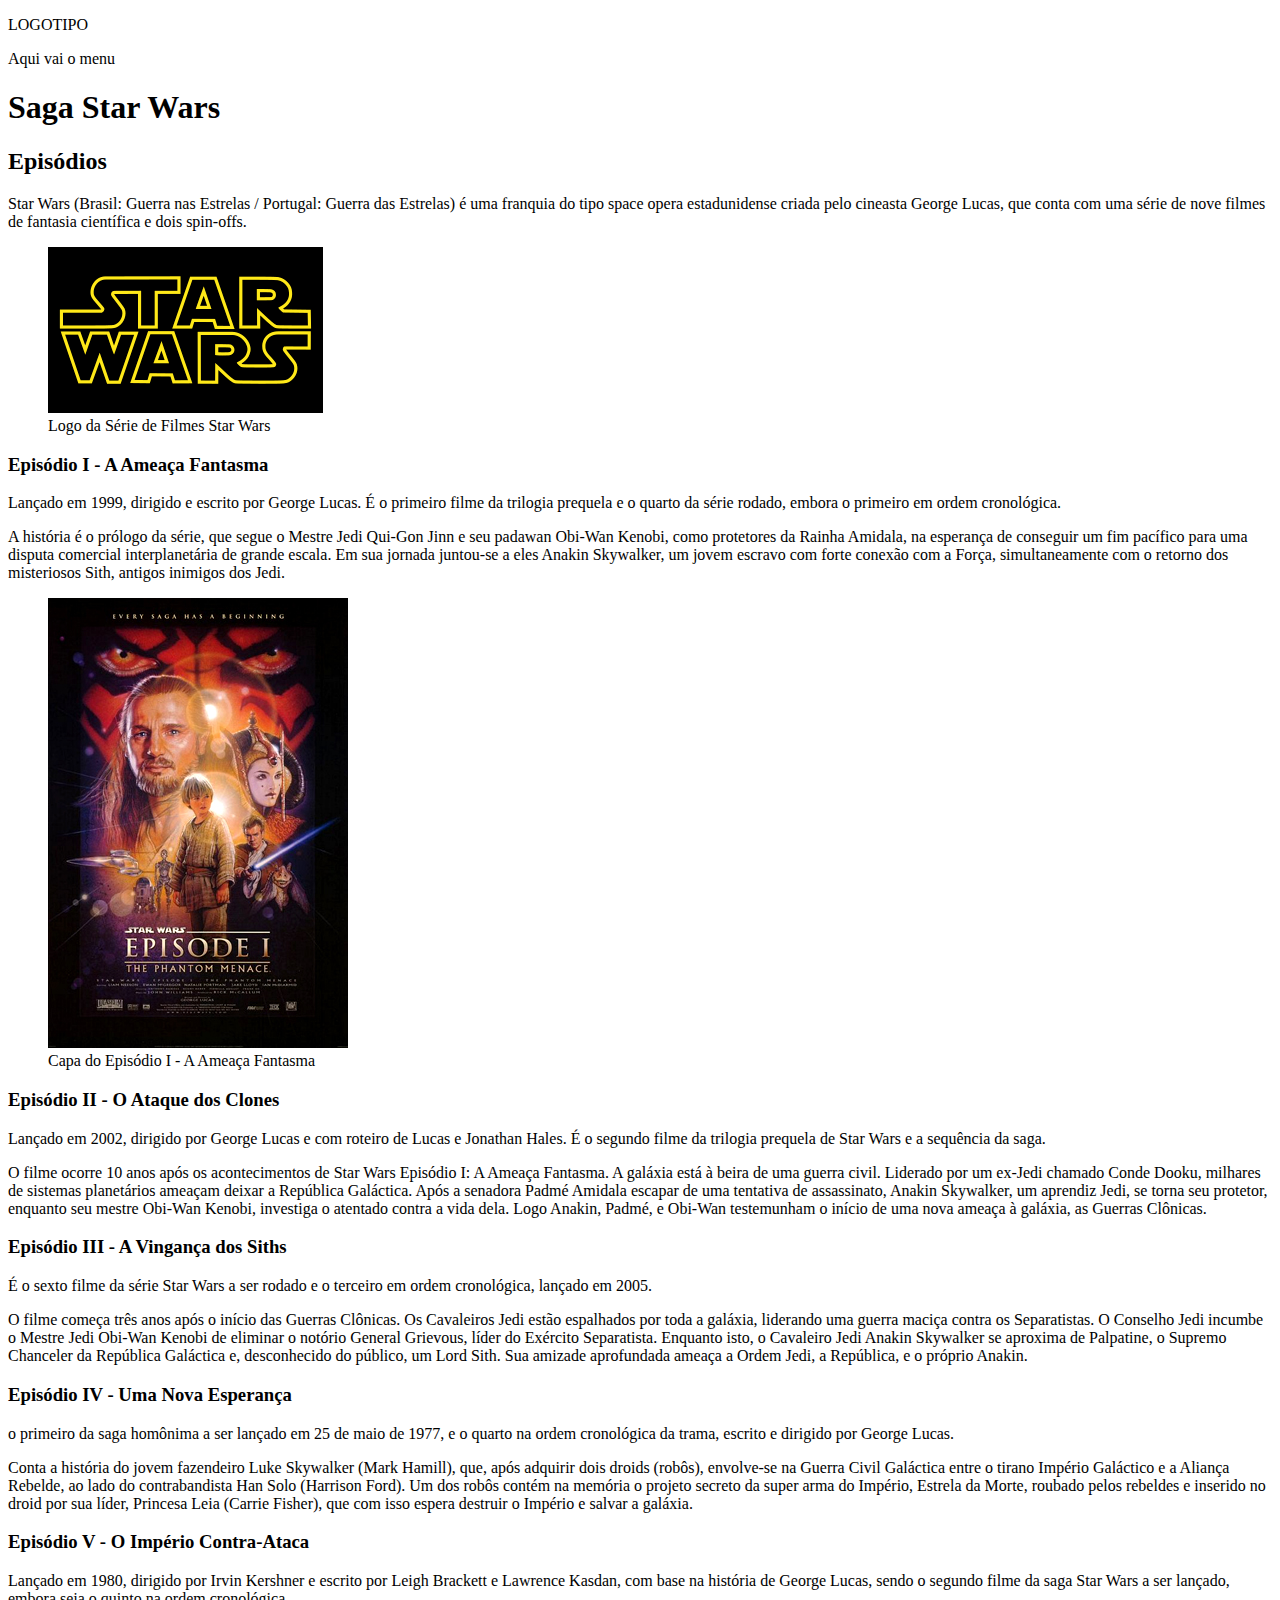
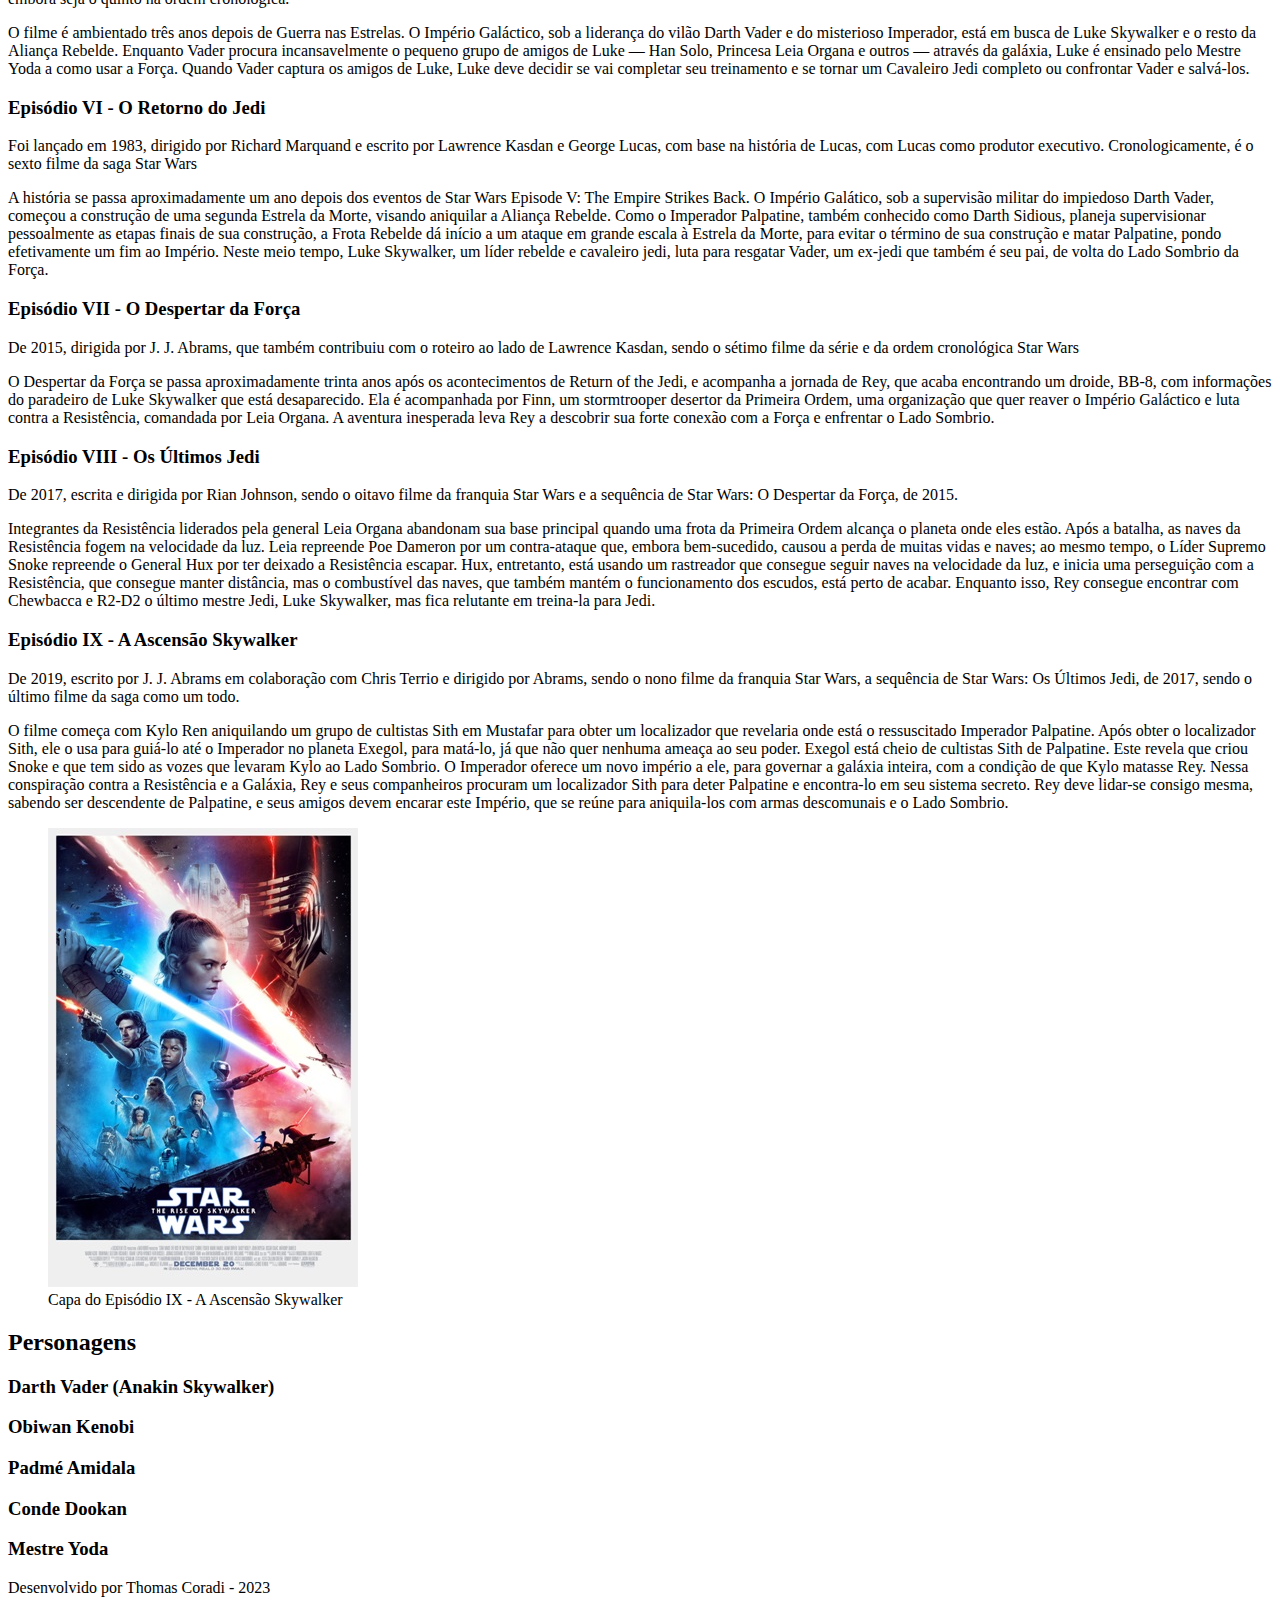
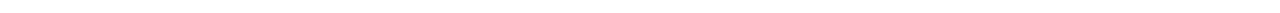
==== site_starwars/index.html @ e64e8603 "Add files via upload" ====
<!DOCTYPE html>
<html lang="pt-br">
<head>
    <meta charset="UTF-8">
    <meta http-equiv="X-UA-Compatible" content="IE=edge">
    <meta name="viewport" content="width=device-width, initial-scale=1.0">
    <title>Star Wars</title>
</head>
<body>
    <header>
        <p>LOGOTIPO</p>
    </header>
    <nav>
        <p>Aqui vai o menu</p>
    </nav>
    <main>
        <h1>Saga Star Wars</h1>
        <article>
            <h2>Episódios</h2>
            <p>Star Wars (Brasil: Guerra nas Estrelas / Portugal: Guerra das Estrelas) é uma franquia do tipo space opera estadunidense criada pelo cineasta George Lucas, que conta com uma série de nove filmes de fantasia científica e dois spin-offs.</p>
            <figure>
                <img src="IMAGENS/Star_Wars_Logo..png" alt=" Imagem do Logo de Star Wars">
                <figcaption> Logo da Série de Filmes Star Wars</figcaption>
            </figure>
            <section>
    <h3>Episódio I - A Ameaça Fantasma</h3>
    <p>Lançado em 1999, dirigido e escrito por George Lucas. É o primeiro filme da trilogia prequela e o quarto da série rodado, embora o primeiro em ordem cronológica.</p>
    <p>A história é o prólogo da série, que segue o Mestre Jedi Qui-Gon Jinn e seu padawan Obi-Wan Kenobi, como protetores da Rainha Amidala, na esperança de conseguir um fim pacífico para uma disputa comercial interplanetária de grande escala. Em sua jornada juntou-se a eles Anakin Skywalker, um jovem escravo com forte conexão com a Força, simultaneamente com o retorno dos misteriosos Sith, antigos inimigos dos Jedi.</p>
            <figure>
                <img src="IMAGENS/Star_Wars_Episódio_1_Ameaça_Fantasma.jpg" alt="">
                <figcaption> Capa do Episódio I - A Ameaça Fantasma</figcaption>
            </figure>
            </section>
            <section>
    <h3>Episódio II - O Ataque dos Clones</h3>
    <p>Lançado em 2002, dirigido por George Lucas e com roteiro de Lucas e Jonathan Hales. É o segundo filme da trilogia prequela de Star Wars e a sequência da saga.</p>
    <p>O filme ocorre 10 anos após os acontecimentos de Star Wars Episódio I: A Ameaça Fantasma. A galáxia está à beira de uma guerra civil. Liderado por um ex-Jedi chamado Conde Dooku, milhares de sistemas planetários ameaçam deixar a República Galáctica. Após a senadora Padmé Amidala escapar de uma tentativa de assassinato, Anakin Skywalker, um aprendiz Jedi, se torna seu protetor, enquanto seu mestre Obi-Wan Kenobi, investiga o atentado contra a vida dela. Logo Anakin, Padmé, e Obi-Wan testemunham o início de uma nova ameaça à galáxia, as Guerras Clônicas.</p>
            </section>
            <section>
                <h3>Episódio III - A Vingança dos Siths</h3>
                <p>É o sexto filme da série Star Wars a ser rodado e o terceiro em ordem cronológica, lançado em 2005.</p>
                <P>O filme começa três anos após o início das Guerras Clônicas. Os Cavaleiros Jedi estão espalhados por toda a galáxia, liderando uma guerra maciça contra os Separatistas. O Conselho Jedi incumbe o Mestre Jedi Obi-Wan Kenobi de eliminar o notório General Grievous, líder do Exército Separatista. Enquanto isto, o Cavaleiro Jedi Anakin Skywalker se aproxima de Palpatine, o Supremo Chanceler da República Galáctica e, desconhecido do público, um Lord Sith. Sua amizade aprofundada ameaça a Ordem Jedi, a República, e o próprio Anakin.</P>
            </section>
            <section>
                <h3>Episódio IV - Uma Nova Esperança</h3>
                <P>o primeiro da saga homônima a ser lançado em 25 de maio de 1977, e o quarto na ordem cronológica da trama, escrito e dirigido por George Lucas.</p>
                <p>Conta a história do jovem fazendeiro Luke Skywalker (Mark Hamill), que, após adquirir dois droids (robôs), envolve-se na Guerra Civil Galáctica entre o tirano Império Galáctico e a Aliança Rebelde, ao lado do contrabandista Han Solo (Harrison Ford). Um dos robôs contém na memória o projeto secreto da super arma do Império, Estrela da Morte, roubado pelos rebeldes e inserido no droid por sua líder, Princesa Leia (Carrie Fisher), que com isso espera destruir o Império e salvar a galáxia.</p>
            </section>
            <section>
                <h3>Episódio V - O Império Contra-Ataca</h3>
                <p>Lançado em 1980, dirigido por Irvin Kershner e escrito por Leigh Brackett e Lawrence Kasdan, com base na história de George Lucas, sendo o segundo filme da saga Star Wars a ser lançado, embora seja o quinto na ordem cronológica.</p>
                <p>O filme é ambientado três anos depois de Guerra nas Estrelas. O Império Galáctico, sob a liderança do vilão Darth Vader e do misterioso Imperador, está em busca de Luke Skywalker e o resto da Aliança Rebelde. Enquanto Vader procura incansavelmente o pequeno grupo de amigos de Luke — Han Solo, Princesa Leia Organa e outros — através da galáxia, Luke é ensinado pelo Mestre Yoda a como usar a Força. Quando Vader captura os amigos de Luke, Luke deve decidir se vai completar seu treinamento e se tornar um Cavaleiro Jedi completo ou confrontar Vader e salvá-los.</p>
            </section>
            <section>
                <h3>Episódio VI - O Retorno do Jedi</h3>
                <p>Foi lançado em 1983, dirigido por Richard Marquand e escrito por Lawrence Kasdan e George Lucas, com base na história de Lucas, com Lucas como produtor executivo. Cronologicamente, é o sexto filme da saga Star Wars</p>
                <p>A história se passa aproximadamente um ano depois dos eventos de Star Wars Episode V: The Empire Strikes Back. O Império Galático, sob a supervisão militar do impiedoso Darth Vader, começou a construção de uma segunda Estrela da Morte, visando aniquilar a Aliança Rebelde. Como o Imperador Palpatine, também conhecido como Darth Sidious, planeja supervisionar pessoalmente as etapas finais de sua construção, a Frota Rebelde dá início a um ataque em grande escala à Estrela da Morte, para evitar o término de sua construção e matar Palpatine, pondo efetivamente um fim ao Império. Neste meio tempo, Luke Skywalker, um líder rebelde e cavaleiro jedi, luta para resgatar Vader, um ex-jedi que também é seu pai, de volta do Lado Sombrio da Força.</p>
            </section>
            <section>
                <h3>Episódio VII - O Despertar da Força</h3>
                <p>De 2015, dirigida por J. J. Abrams, que também contribuiu com o roteiro ao lado de Lawrence Kasdan, sendo o sétimo filme da série e da ordem cronológica Star Wars</p>
            <p>O Despertar da Força se passa aproximadamente trinta anos após os acontecimentos de Return of the Jedi, e acompanha a jornada de Rey, que acaba encontrando um droide, BB-8, com informações do paradeiro de Luke Skywalker que está desaparecido. Ela é acompanhada por Finn, um stormtrooper desertor da Primeira Ordem, uma organização que quer reaver o Império Galáctico e luta contra a Resistência, comandada por Leia Organa. A aventura inesperada leva Rey a descobrir sua forte conexão com a Força e enfrentar o Lado Sombrio.</p>
            </section>
            <section>
                <h3>Episódio VIII - Os Últimos Jedi</h3>
                <p>De 2017, escrita e dirigida por Rian Johnson, sendo o oitavo filme da franquia Star Wars e a sequência de Star Wars: O Despertar da Força, de 2015.</p>
                <p>Integrantes da Resistência liderados pela general Leia Organa abandonam sua base principal quando uma frota da Primeira Ordem alcança o planeta onde eles estão. Após a batalha, as naves da Resistência fogem na velocidade da luz. Leia repreende Poe Dameron por um contra-ataque que, embora bem-sucedido, causou a perda de muitas vidas e naves; ao mesmo tempo, o Líder Supremo Snoke repreende o General Hux por ter deixado a Resistência escapar. Hux, entretanto, está usando um rastreador que consegue seguir naves na velocidade da luz, e inicia uma perseguição com a Resistência, que consegue manter distância, mas o combustível das naves, que também mantém o funcionamento dos escudos, está perto de acabar. Enquanto isso, Rey consegue encontrar com Chewbacca e R2-D2 o último mestre Jedi, Luke Skywalker, mas fica relutante em treina-la para Jedi.</p>
            </section>
            <section>
                <h3>Episódio IX - A Ascensão Skywalker</h3>
            <p> De 2019, escrito por J. J. Abrams em colaboração com Chris Terrio e dirigido por Abrams, sendo o nono filme da franquia Star Wars, a sequência de Star Wars: Os Últimos Jedi, de 2017, sendo o último filme da saga como um todo.</p>
            <p>O filme começa com Kylo Ren aniquilando um grupo de cultistas Sith em Mustafar para obter um localizador que revelaria onde está o ressuscitado Imperador Palpatine. Após obter o localizador Sith, ele o usa para guiá-lo até o Imperador no planeta Exegol, para matá-lo, já que não quer nenhuma ameaça ao seu poder. Exegol está cheio de cultistas Sith de Palpatine. Este revela que criou Snoke e que tem sido as vozes que levaram Kylo ao Lado Sombrio. O Imperador oferece um novo império a ele, para governar a galáxia inteira, com a condição de que Kylo matasse Rey. Nessa conspiração contra a Resistência e a Galáxia, Rey e seus companheiros procuram um localizador Sith para deter Palpatine e encontra-lo em seu sistema secreto. Rey deve lidar-se consigo mesma, sabendo ser descendente de Palpatine, e seus amigos devem encarar este Império, que se reúne para aniquila-los com armas descomunais e o Lado Sombrio.</p>   
        <figure>
            <img src="IMAGENS/Star_Wars_The_Rise_of_Skywalker.jpg" alt="">
            <figcaption> Capa do Episódio IX - A Ascensão Skywalker</figcaption>
        </figure>
        </section>
        </article>
        <article>
            <h2>Personagens</h2>
            <section>
                <h3>Darth Vader (Anakin Skywalker)</h3>
            </section>
            <section>
                <h3>Obiwan Kenobi</h3>
            </section>
            <section>
                <h3>Padmé Amidala</h3>
            </section>
        <section>
            <h3>Conde Dookan</h3>
        </section>
        <section>
            <h3>Mestre Yoda</h3>
        </section>
        </article>
    </main>
    <footer>
        <p>Desenvolvido por Thomas Coradi - 2023</p>
    </footer>
</body>
</html>
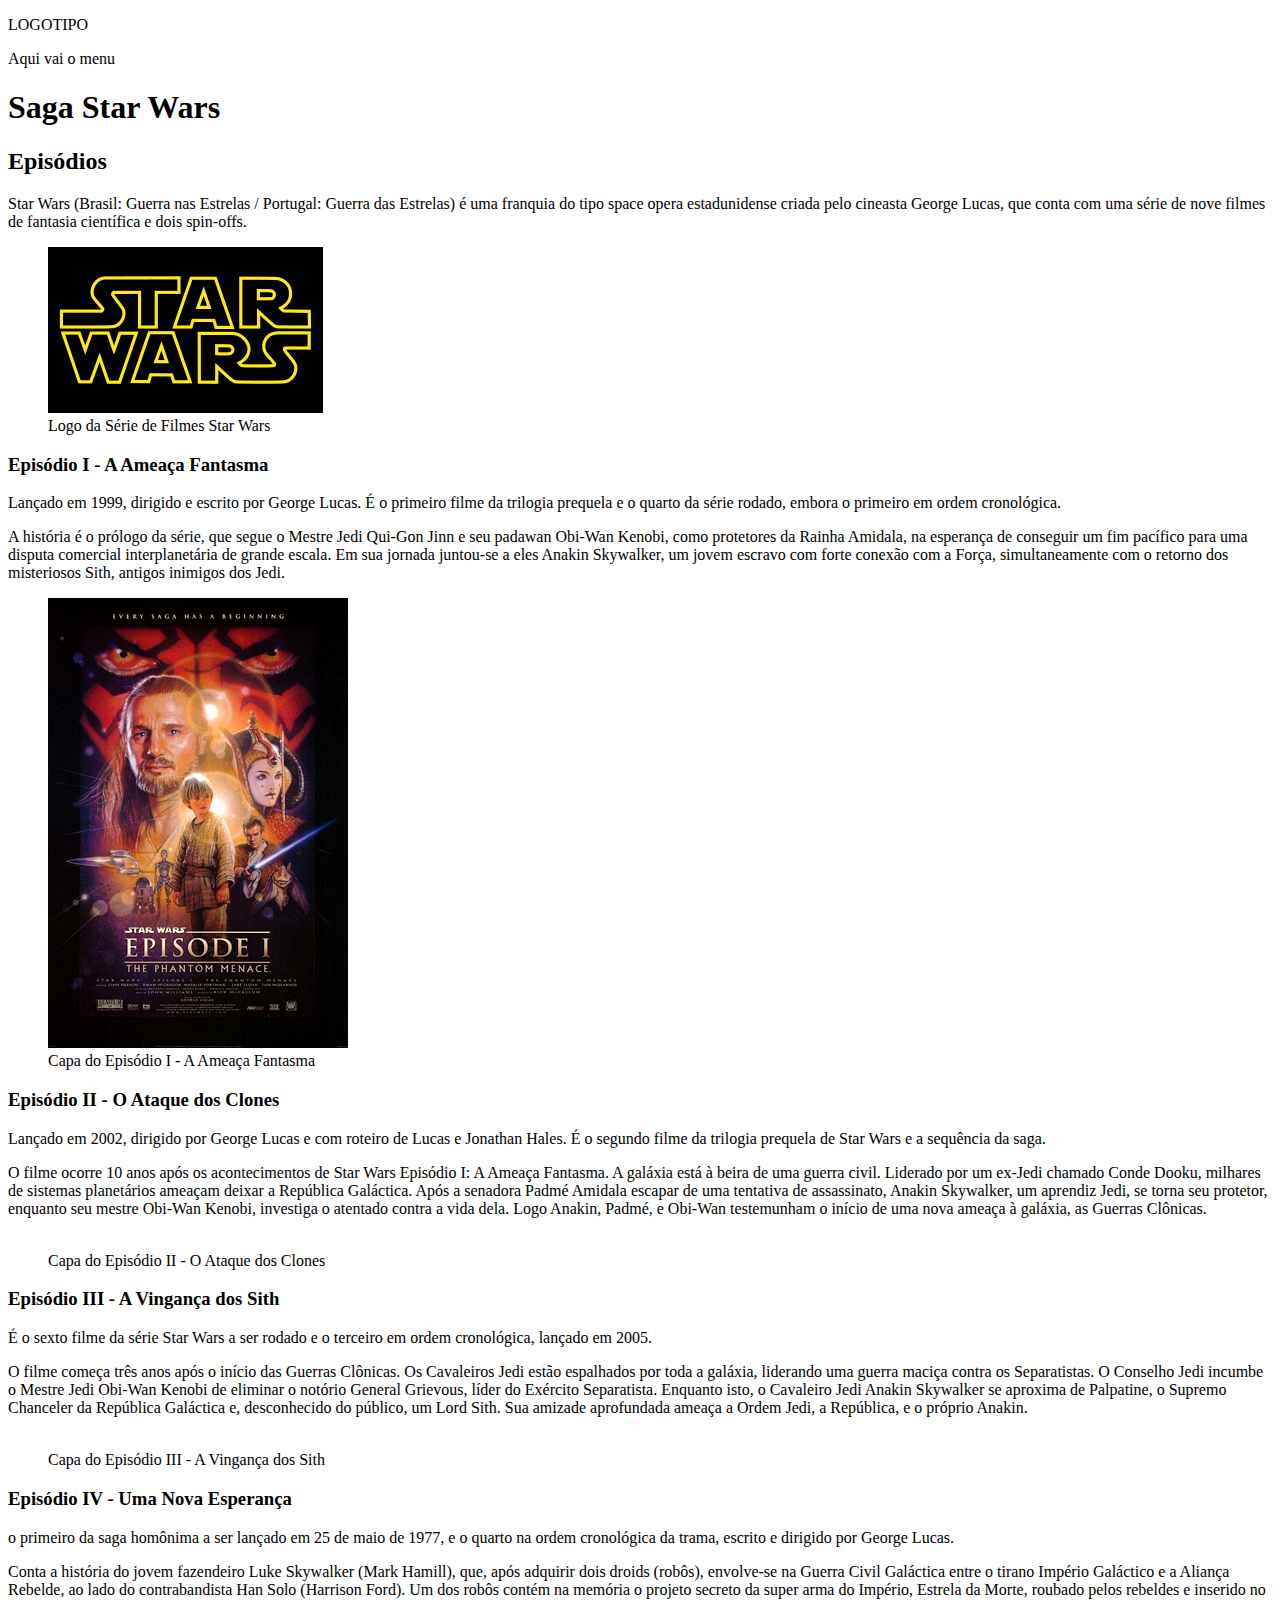
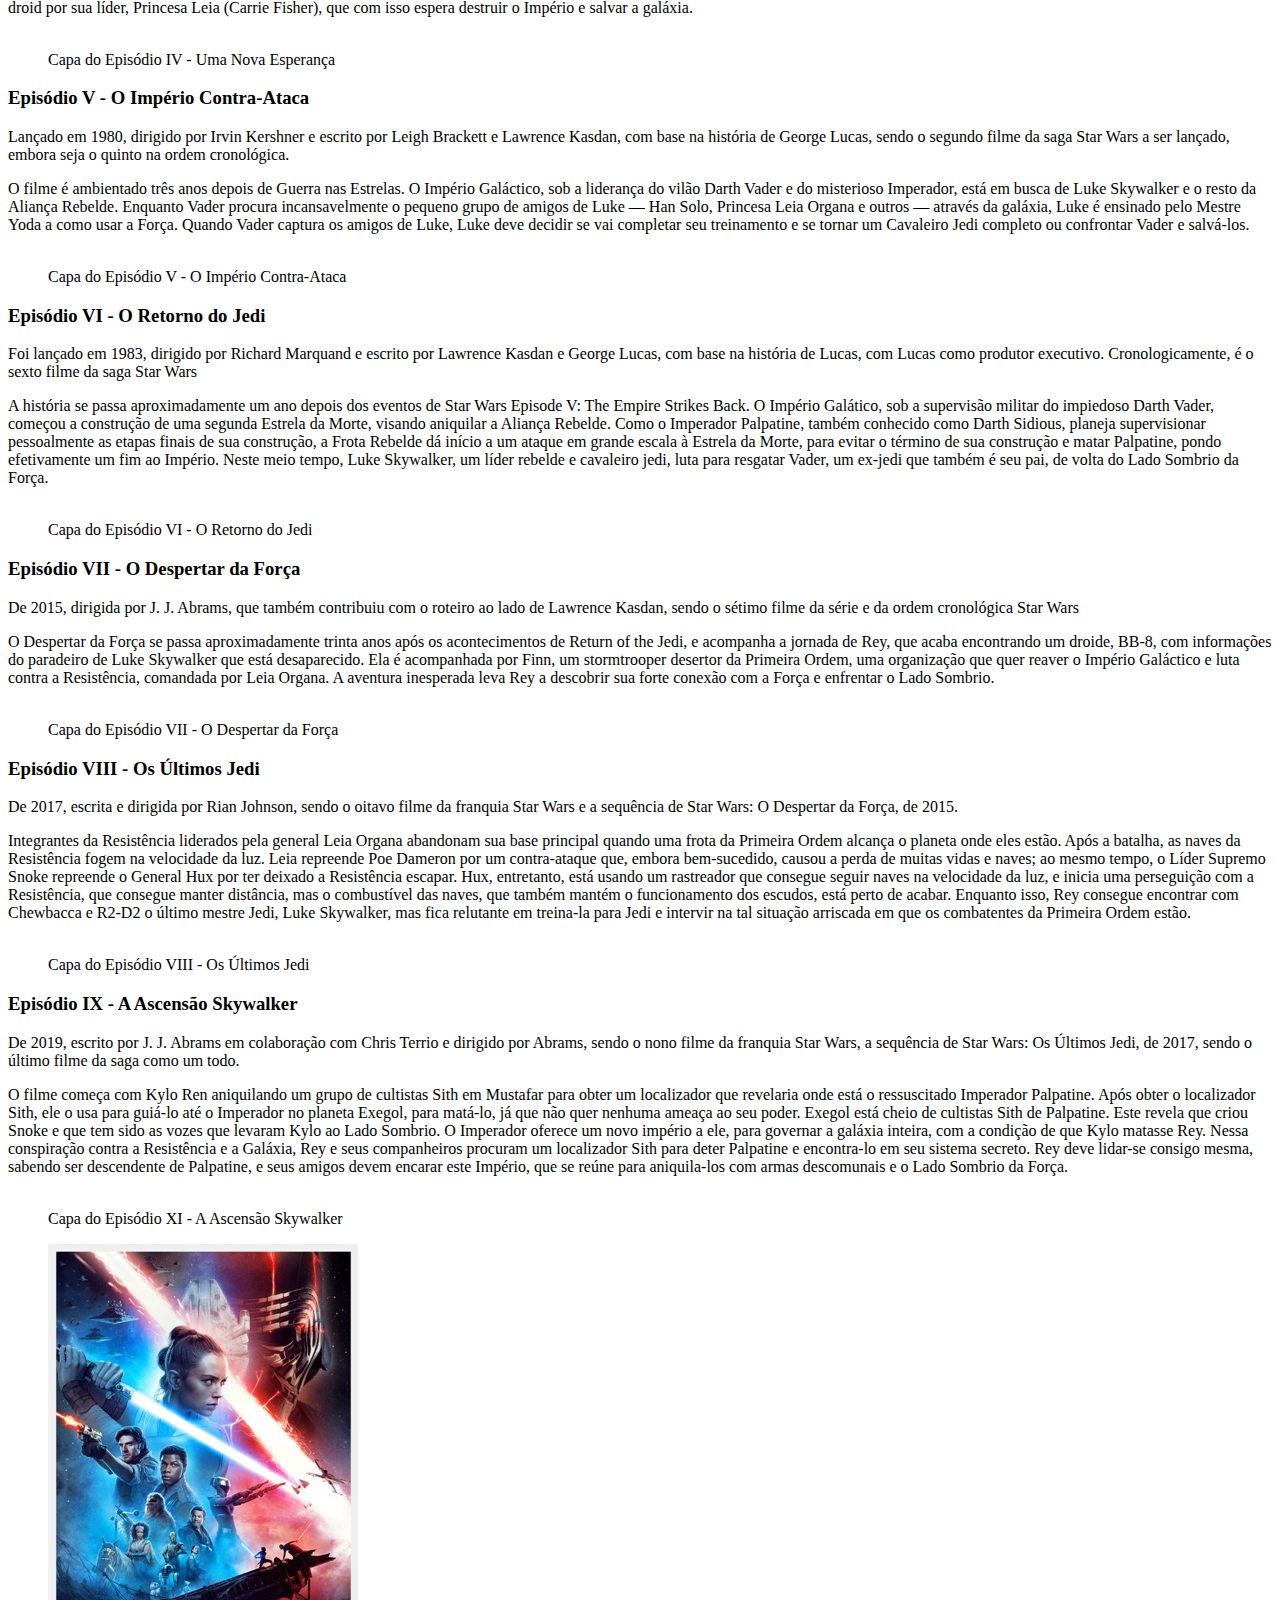
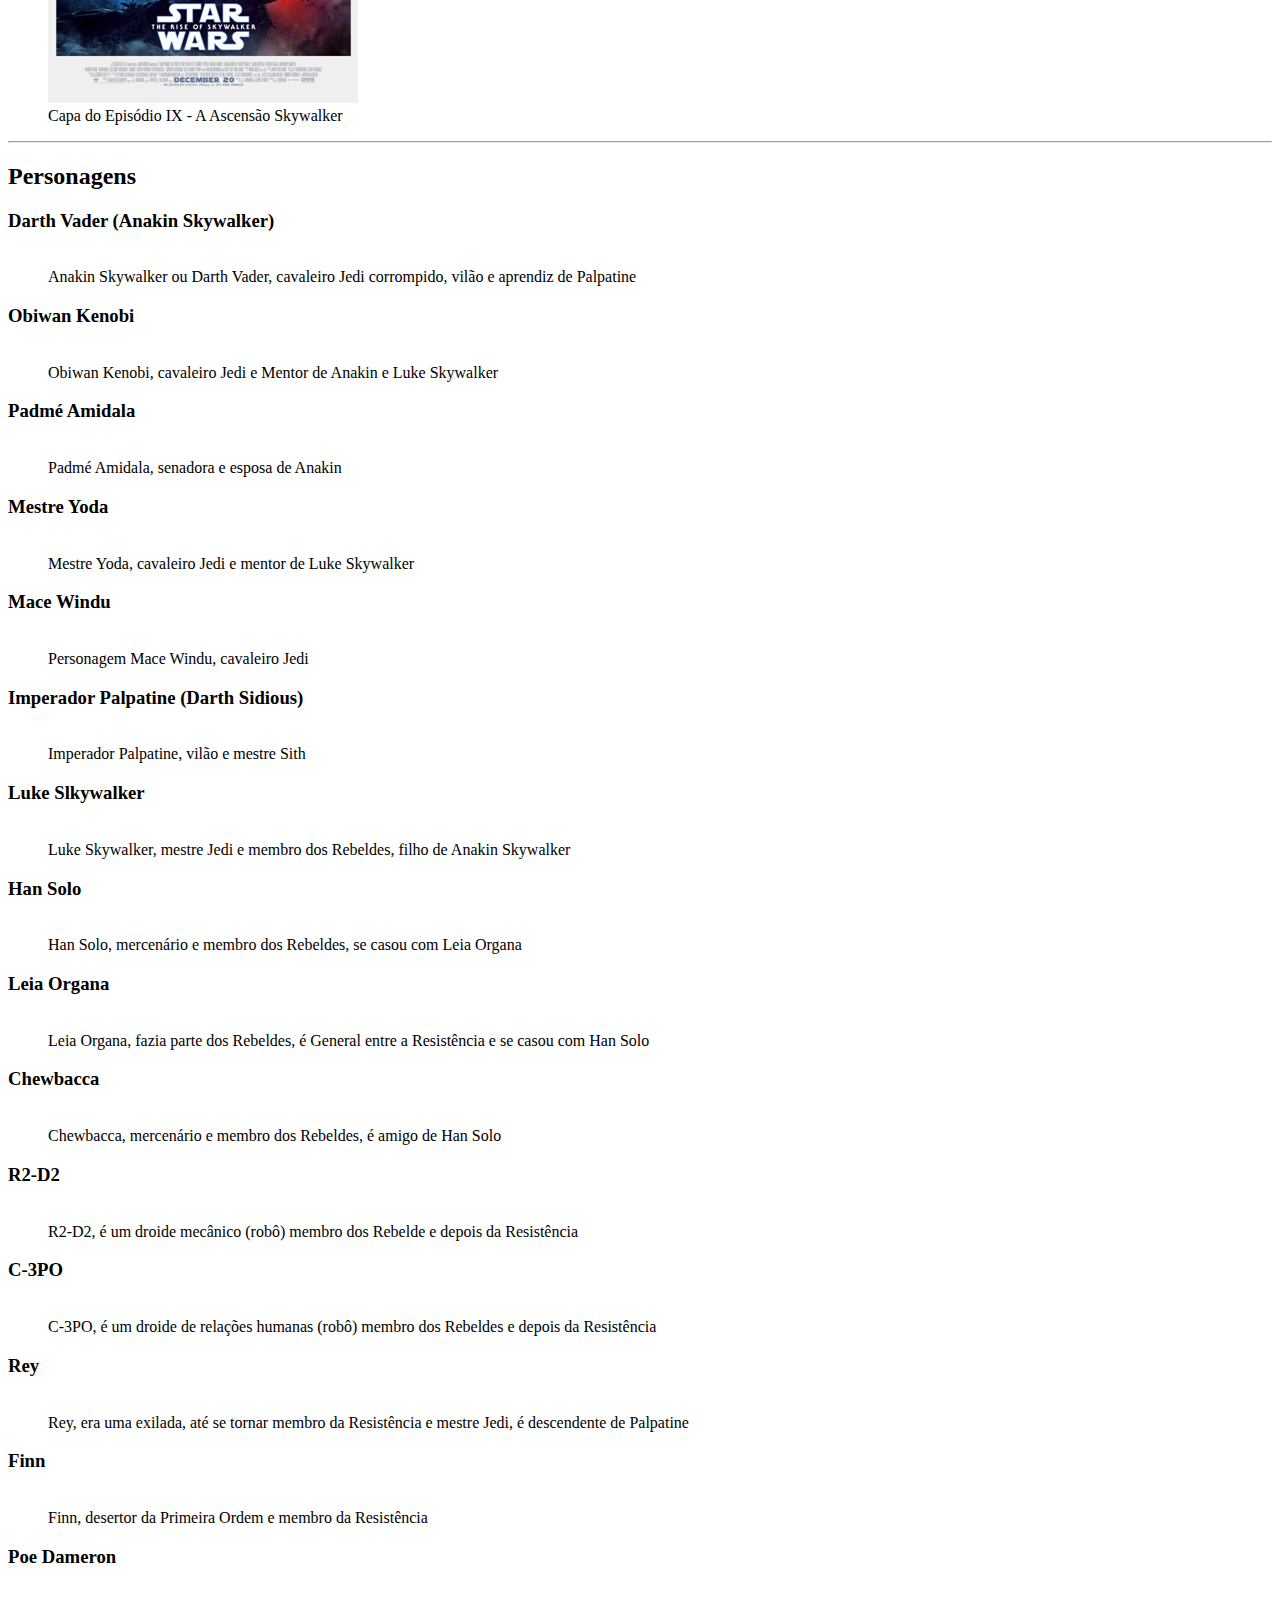
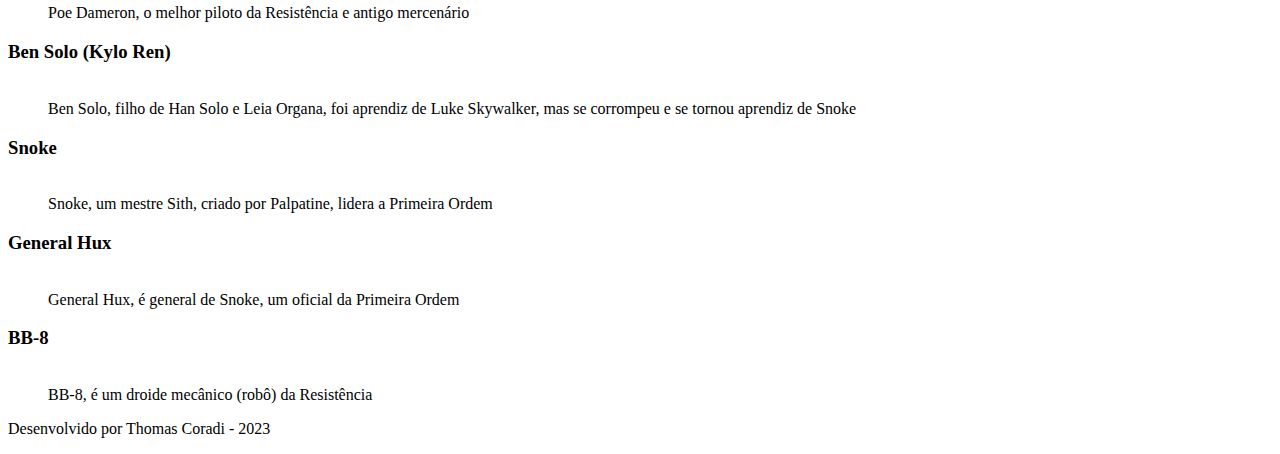
==== commit 1cdd8ac2: "Site Star Wars" ====
--- a/site_starwars/index.html
+++ b/site_starwars/index.html
@@ -35,68 +35,219 @@
     <h3>Episódio II - O Ataque dos Clones</h3>
     <p>Lançado em 2002, dirigido por George Lucas e com roteiro de Lucas e Jonathan Hales. É o segundo filme da trilogia prequela de Star Wars e a sequência da saga.</p>
     <p>O filme ocorre 10 anos após os acontecimentos de Star Wars Episódio I: A Ameaça Fantasma. A galáxia está à beira de uma guerra civil. Liderado por um ex-Jedi chamado Conde Dooku, milhares de sistemas planetários ameaçam deixar a República Galáctica. Após a senadora Padmé Amidala escapar de uma tentativa de assassinato, Anakin Skywalker, um aprendiz Jedi, se torna seu protetor, enquanto seu mestre Obi-Wan Kenobi, investiga o atentado contra a vida dela. Logo Anakin, Padmé, e Obi-Wan testemunham o início de uma nova ameaça à galáxia, as Guerras Clônicas.</p>
-            </section>
-            <section>
-                <h3>Episódio III - A Vingança dos Siths</h3>
+            <figure>
+                <img src="IMAGENS/Star_Wars_II_The_Clone_Wars.jpg" alt="">
+                <figcaption> Capa do Episódio II - O Ataque dos Clones</figcaption>
+            </figure>
+            </section>
+            <section>
+                <h3>Episódio III - A Vingança dos Sith</h3>
                 <p>É o sexto filme da série Star Wars a ser rodado e o terceiro em ordem cronológica, lançado em 2005.</p>
                 <P>O filme começa três anos após o início das Guerras Clônicas. Os Cavaleiros Jedi estão espalhados por toda a galáxia, liderando uma guerra maciça contra os Separatistas. O Conselho Jedi incumbe o Mestre Jedi Obi-Wan Kenobi de eliminar o notório General Grievous, líder do Exército Separatista. Enquanto isto, o Cavaleiro Jedi Anakin Skywalker se aproxima de Palpatine, o Supremo Chanceler da República Galáctica e, desconhecido do público, um Lord Sith. Sua amizade aprofundada ameaça a Ordem Jedi, a República, e o próprio Anakin.</P>
+            <figure>
+                <img src="IMAGENS/Star_wars_III_Sith.jpeg" alt="">
+            <figcaption>Capa do Episódio III - A Vingança dos Sith</figcaption>
+            </figure>
             </section>
             <section>
                 <h3>Episódio IV - Uma Nova Esperança</h3>
                 <P>o primeiro da saga homônima a ser lançado em 25 de maio de 1977, e o quarto na ordem cronológica da trama, escrito e dirigido por George Lucas.</p>
                 <p>Conta a história do jovem fazendeiro Luke Skywalker (Mark Hamill), que, após adquirir dois droids (robôs), envolve-se na Guerra Civil Galáctica entre o tirano Império Galáctico e a Aliança Rebelde, ao lado do contrabandista Han Solo (Harrison Ford). Um dos robôs contém na memória o projeto secreto da super arma do Império, Estrela da Morte, roubado pelos rebeldes e inserido no droid por sua líder, Princesa Leia (Carrie Fisher), que com isso espera destruir o Império e salvar a galáxia.</p>
+            <figure>
+                <img src="IMAGENS/star_wars_IV_Esperança.webp" alt="">
+                <figcaption>Capa do Episódio IV - Uma Nova Esperança</figcaption>
+            </figure>
             </section>
             <section>
                 <h3>Episódio V - O Império Contra-Ataca</h3>
                 <p>Lançado em 1980, dirigido por Irvin Kershner e escrito por Leigh Brackett e Lawrence Kasdan, com base na história de George Lucas, sendo o segundo filme da saga Star Wars a ser lançado, embora seja o quinto na ordem cronológica.</p>
                 <p>O filme é ambientado três anos depois de Guerra nas Estrelas. O Império Galáctico, sob a liderança do vilão Darth Vader e do misterioso Imperador, está em busca de Luke Skywalker e o resto da Aliança Rebelde. Enquanto Vader procura incansavelmente o pequeno grupo de amigos de Luke — Han Solo, Princesa Leia Organa e outros — através da galáxia, Luke é ensinado pelo Mestre Yoda a como usar a Força. Quando Vader captura os amigos de Luke, Luke deve decidir se vai completar seu treinamento e se tornar um Cavaleiro Jedi completo ou confrontar Vader e salvá-los.</p>
+            <figure>
+                <img src="IMAGENS/Star_wars_V_contra-ataca.jpeg" alt="">
+            <figcaption>Capa do Episódio V - O Império Contra-Ataca</figcaption>
+            </figure>
             </section>
             <section>
                 <h3>Episódio VI - O Retorno do Jedi</h3>
                 <p>Foi lançado em 1983, dirigido por Richard Marquand e escrito por Lawrence Kasdan e George Lucas, com base na história de Lucas, com Lucas como produtor executivo. Cronologicamente, é o sexto filme da saga Star Wars</p>
                 <p>A história se passa aproximadamente um ano depois dos eventos de Star Wars Episode V: The Empire Strikes Back. O Império Galático, sob a supervisão militar do impiedoso Darth Vader, começou a construção de uma segunda Estrela da Morte, visando aniquilar a Aliança Rebelde. Como o Imperador Palpatine, também conhecido como Darth Sidious, planeja supervisionar pessoalmente as etapas finais de sua construção, a Frota Rebelde dá início a um ataque em grande escala à Estrela da Morte, para evitar o término de sua construção e matar Palpatine, pondo efetivamente um fim ao Império. Neste meio tempo, Luke Skywalker, um líder rebelde e cavaleiro jedi, luta para resgatar Vader, um ex-jedi que também é seu pai, de volta do Lado Sombrio da Força.</p>
+            <figure>
+                <img src="IMAGENS/star_wars_episódioVI_Retorno.jpg" alt="">
+            <figcaption>Capa do Episódio VI - O Retorno do Jedi</figcaption>
+            </figure>
             </section>
             <section>
                 <h3>Episódio VII - O Despertar da Força</h3>
                 <p>De 2015, dirigida por J. J. Abrams, que também contribuiu com o roteiro ao lado de Lawrence Kasdan, sendo o sétimo filme da série e da ordem cronológica Star Wars</p>
             <p>O Despertar da Força se passa aproximadamente trinta anos após os acontecimentos de Return of the Jedi, e acompanha a jornada de Rey, que acaba encontrando um droide, BB-8, com informações do paradeiro de Luke Skywalker que está desaparecido. Ela é acompanhada por Finn, um stormtrooper desertor da Primeira Ordem, uma organização que quer reaver o Império Galáctico e luta contra a Resistência, comandada por Leia Organa. A aventura inesperada leva Rey a descobrir sua forte conexão com a Força e enfrentar o Lado Sombrio.</p>
-            </section>
+        <figure>
+            <img src="IMAGENS/star wars_EpisódioVII_Despertar.webp" alt="">
+        <figcaption>Capa do Episódio VII - O Despertar da Força</figcaption>
+        </figure>    
+        </section>
             <section>
                 <h3>Episódio VIII - Os Últimos Jedi</h3>
                 <p>De 2017, escrita e dirigida por Rian Johnson, sendo o oitavo filme da franquia Star Wars e a sequência de Star Wars: O Despertar da Força, de 2015.</p>
-                <p>Integrantes da Resistência liderados pela general Leia Organa abandonam sua base principal quando uma frota da Primeira Ordem alcança o planeta onde eles estão. Após a batalha, as naves da Resistência fogem na velocidade da luz. Leia repreende Poe Dameron por um contra-ataque que, embora bem-sucedido, causou a perda de muitas vidas e naves; ao mesmo tempo, o Líder Supremo Snoke repreende o General Hux por ter deixado a Resistência escapar. Hux, entretanto, está usando um rastreador que consegue seguir naves na velocidade da luz, e inicia uma perseguição com a Resistência, que consegue manter distância, mas o combustível das naves, que também mantém o funcionamento dos escudos, está perto de acabar. Enquanto isso, Rey consegue encontrar com Chewbacca e R2-D2 o último mestre Jedi, Luke Skywalker, mas fica relutante em treina-la para Jedi.</p>
+                <p>Integrantes da Resistência liderados pela general Leia Organa abandonam sua base principal quando uma frota da Primeira Ordem alcança o planeta onde eles estão. Após a batalha, as naves da Resistência fogem na velocidade da luz. Leia repreende Poe Dameron por um contra-ataque que, embora bem-sucedido, causou a perda de muitas vidas e naves; ao mesmo tempo, o Líder Supremo Snoke repreende o General Hux por ter deixado a Resistência escapar. Hux, entretanto, está usando um rastreador que consegue seguir naves na velocidade da luz, e inicia uma perseguição com a Resistência, que consegue manter distância, mas o combustível das naves, que também mantém o funcionamento dos escudos, está perto de acabar. Enquanto isso, Rey consegue encontrar com Chewbacca e R2-D2 o último mestre Jedi, Luke Skywalker, mas fica relutante em treina-la para Jedi e intervir na tal situação arriscada em que os combatentes da Primeira Ordem estão.</p>
+                <figure>
+                <img src="IMAGENS/star-wars-os-ultimos-jedi.jpeg" alt="">
+                <figcaption>Capa do Episódio VIII - Os Últimos Jedi</figcaption>
+                </figure>
             </section>
             <section>
                 <h3>Episódio IX - A Ascensão Skywalker</h3>
             <p> De 2019, escrito por J. J. Abrams em colaboração com Chris Terrio e dirigido por Abrams, sendo o nono filme da franquia Star Wars, a sequência de Star Wars: Os Últimos Jedi, de 2017, sendo o último filme da saga como um todo.</p>
-            <p>O filme começa com Kylo Ren aniquilando um grupo de cultistas Sith em Mustafar para obter um localizador que revelaria onde está o ressuscitado Imperador Palpatine. Após obter o localizador Sith, ele o usa para guiá-lo até o Imperador no planeta Exegol, para matá-lo, já que não quer nenhuma ameaça ao seu poder. Exegol está cheio de cultistas Sith de Palpatine. Este revela que criou Snoke e que tem sido as vozes que levaram Kylo ao Lado Sombrio. O Imperador oferece um novo império a ele, para governar a galáxia inteira, com a condição de que Kylo matasse Rey. Nessa conspiração contra a Resistência e a Galáxia, Rey e seus companheiros procuram um localizador Sith para deter Palpatine e encontra-lo em seu sistema secreto. Rey deve lidar-se consigo mesma, sabendo ser descendente de Palpatine, e seus amigos devem encarar este Império, que se reúne para aniquila-los com armas descomunais e o Lado Sombrio.</p>   
-        <figure>
+            <p>O filme começa com Kylo Ren aniquilando um grupo de cultistas Sith em Mustafar para obter um localizador que revelaria onde está o ressuscitado Imperador Palpatine. Após obter o localizador Sith, ele o usa para guiá-lo até o Imperador no planeta Exegol, para matá-lo, já que não quer nenhuma ameaça ao seu poder. Exegol está cheio de cultistas Sith de Palpatine. Este revela que criou Snoke e que tem sido as vozes que levaram Kylo ao Lado Sombrio. O Imperador oferece um novo império a ele, para governar a galáxia inteira, com a condição de que Kylo matasse Rey. Nessa conspiração contra a Resistência e a Galáxia, Rey e seus companheiros procuram um localizador Sith para deter Palpatine e encontra-lo em seu sistema secreto. Rey deve lidar-se consigo mesma, sabendo ser descendente de Palpatine, e seus amigos devem encarar este Império, que se reúne para aniquila-los com armas descomunais e o Lado Sombrio da Força.</p>   
+        <figure>
+            <img src="" alt="">
+        <figcaption>Capa do Episódio XI - A Ascensão Skywalker</figcaption>
+        </figure>
+            <figure>
             <img src="IMAGENS/Star_Wars_The_Rise_of_Skywalker.jpg" alt="">
             <figcaption> Capa do Episódio IX - A Ascensão Skywalker</figcaption>
         </figure>
         </section>
         </article>
+        <hr>
         <article>
             <h2>Personagens</h2>
             <section>
                 <h3>Darth Vader (Anakin Skywalker)</h3>
+                <figure>
+                    <img src="IMAGENS/darth-vader-personagem.jpeg" alt="">
+                    <figcaption>Anakin Skywalker ou Darth Vader, cavaleiro Jedi corrompido, vilão e aprendiz de Palpatine</figcaption>
+                </figure>
             </section>
             <section>
                 <h3>Obiwan Kenobi</h3>
+                <figure>
+                    <img src="IMAGENS/Obi-wan_personagem.jpg" alt="">
+                <figcaption>Obiwan Kenobi, cavaleiro Jedi e Mentor de Anakin e Luke Skywalker</figcaption>
+                </figure>
             </section>
             <section>
                 <h3>Padmé Amidala</h3>
-            </section>
-        <section>
-            <h3>Conde Dookan</h3>
-        </section>
+            <figure>
+                <img src="IMAGENS/Padme_personagem.webp" alt="">
+            <figcaption>Padmé Amidala, senadora e esposa de Anakin</figcaption>
+            </figure>
+            </section>
         <section>
             <h3>Mestre Yoda</h3>
-        </section>
-        </article>
+        <figure>
+            <img src="IMAGENS/yoda_personagem.webp" alt="">
+        <figcaption>Mestre Yoda, cavaleiro Jedi e mentor de Luke Skywalker</figcaption>
+        </figure>
+        </section>
+        <section>
+            <h3>Mace Windu</h3>
+            <figure>
+                <img src="IMAGENS/Mace-Windu_b35242e5.jpeg" alt="">
+            <figcaption>Personagem Mace Windu, cavaleiro Jedi</figcaption>
+            </figure>
+        </section>
+        <section>
+            <h3>Imperador Palpatine (Darth Sidious)</h3>
+            <figure>
+                <img src="IMAGENS/palpatine.webp" alt="">
+                <figcaption>Imperador Palpatine, vilão e mestre Sith</figcaption>
+            </figure>
+           </section>
+        <section>
+            <h3>Luke Slkywalker</h3>
+            <figure>
+                <img src="IMAGENS/Luke_Skywalker_Ep_7_SWCT.webp" alt="">
+                <figcaption>Luke Skywalker, mestre Jedi e membro dos Rebeldes, filho de Anakin Skywalker</figcaption>
+            </figure>
+        </section>
+        <section>
+            <h3>Han Solo</h3>
+            <figure>
+                <img src="IMAGENS/han solo.webp" alt="">
+                <figcaption>Han Solo, mercenário e membro dos Rebeldes, se casou com Leia Organa</figcaption>
+            </figure>
+        </section>
+    <section>
+        <h3>Leia Organa</h3>
+        <figure>
+            <img src="IMAGENS/leia.webp" alt="">
+            <figcaption>Leia Organa, fazia parte dos Rebeldes, é General entre a Resistência e se casou com Han Solo</figcaption>
+        </figure>
+    </section>   
+    <section>
+        <h3>Chewbacca</h3>
+        <figure>
+            <img src="IMAGENS/chewbacca.webp" alt="">
+            <figcaption>Chewbacca, mercenário e membro dos Rebeldes, é amigo de Han Solo</figcaption>
+        </figure>
+    </section>    
+    <section>
+            <h3>R2-D2</h3>
+            <figure>
+                <img src="IMAGENS/R2-D2_-_Genuine_Movie_Star.jpg" alt="">
+                <figcaption>R2-D2, é um droide mecânico (robô) membro dos Rebelde e depois da Resistência</figcaption>
+            </figure>
+        </section>
+        <section>
+           <h3>C-3PO</h3>
+           <figure>
+            <img src="IMAGENS/C-3PO.jpg" alt="">
+            <figcaption>C-3PO, é um droide de relações humanas (robô) membro dos Rebeldes e depois da Resistência</figcaption>
+           </figure>
+        </section>    
+    <section>
+            <h3>Rey</h3>
+            <figure>
+                <img src="IMAGENS/Rey_-_Star_Wars.jpg" alt="">
+                <figcaption>Rey, era uma exilada, até se tornar membro da Resistência e mestre Jedi, é descendente de Palpatine</figcaption>
+            </figure>
+    </section>
+    <section>
+        <h3>Finn</h3>
+        <figure>
+            <img src="IMAGENS/finn_star wars.jpg" alt="">
+            <figcaption>Finn, desertor da Primeira Ordem e membro da Resistência</figcaption>
+        </figure>
+    </section>
+    <section>
+        <h3>Poe Dameron</h3>
+        <figure>
+            <img src="IMAGENS/Poe_Dameron-Force_Awakens_(2015).png" alt="">
+            <figcaption>Poe Dameron, o melhor piloto da Resistência e antigo mercenário</figcaption>
+        </figure>
+    </section>
+    <section>
+        <h3>Ben Solo (Kylo Ren)</h3>
+        <figure>
+            <img src="IMAGENS/kylo ren.jpg" alt="">
+            <figcaption>Ben Solo, filho de Han Solo e Leia Organa, foi aprendiz de Luke Skywalker, mas se corrompeu e se tornou aprendiz de Snoke</figcaption>
+        </figure>
+    </section>
+    <section>
+        <h3>Snoke</h3>
+        <figure>
+            <img src="IMAGENS/Snoke_TLJ.webp" alt="">
+            <figcaption>Snoke, um mestre Sith, criado por Palpatine, lidera a Primeira Ordem</figcaption>
+        </figure>
+    </section>
+    <section>
+        <h3>General Hux</h3>
+        <figure>
+            <img src="IMAGENS/General_Hux_Star_Wars.jpg" alt="">
+            <figcaption>General Hux, é general de Snoke, um oficial da Primeira Ordem</figcaption>
+        </figure>
+    </section>
+    <section>
+        <h3>BB-8</h3>
+        <figure>
+            <img src="IMAGENS/BB8-Fathead.webp" alt="">
+            <figcaption>BB-8, é um droide mecânico (robô) da Resistência</figcaption>
+        </figure>
+    </section>
+</article>
     </main>
     <footer>
         <p>Desenvolvido por Thomas Coradi - 2023</p>
     </footer>
 </body>
-</html>+</html>
